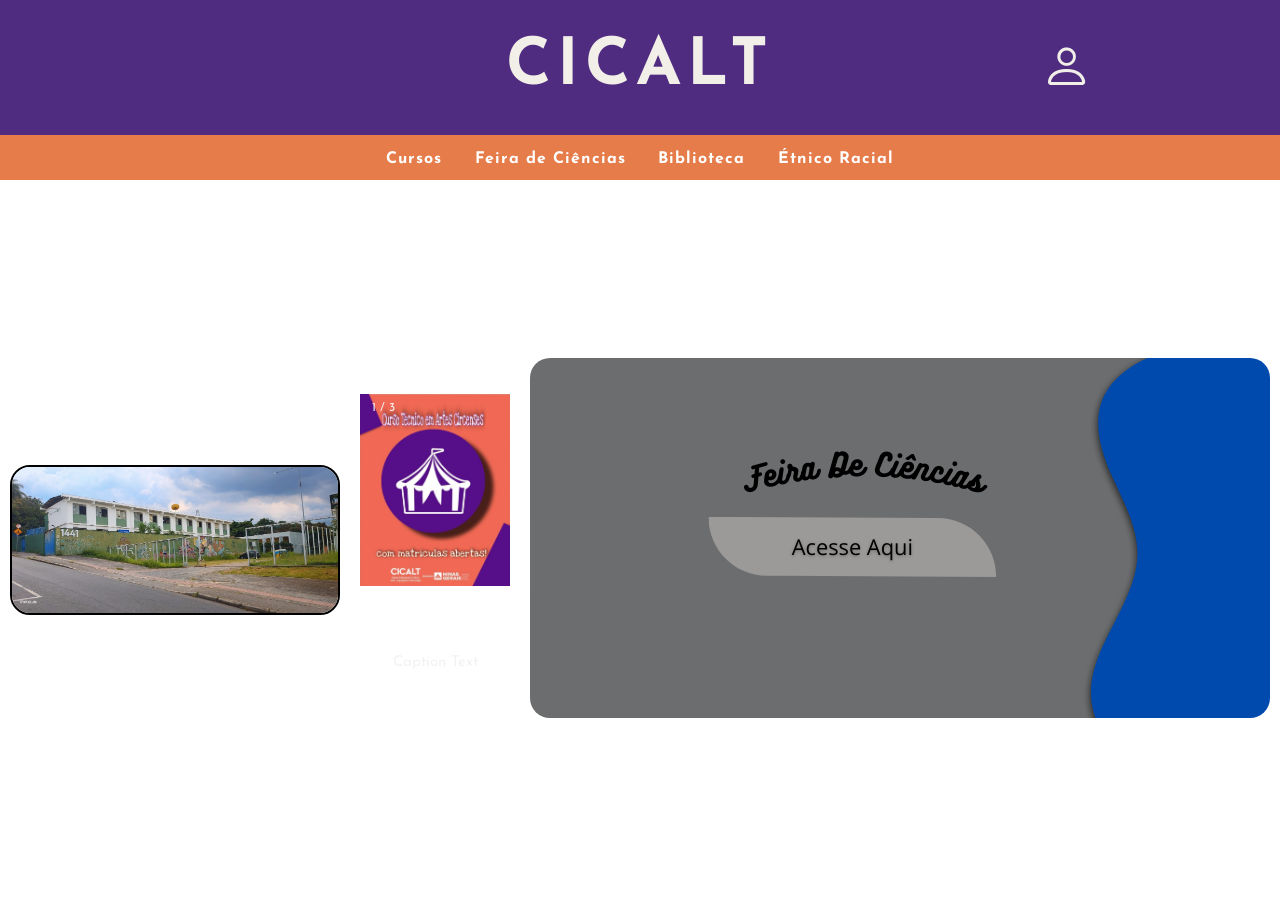
==== index.html @ 061eca3e "Add files via upload" ====
<!DOCTYPE html>
<html lang="en">

<head>
    <meta charset="UTF-8">
    <meta name="viewport" content="width=device-width, initial-scale=1.0">
    <link rel="icon" href="icon\cicalt-logo.ico" type="image/x-icon"/>
    <title>CICALT</title>
    <link rel="stylesheet" href="https://cdn.jsdelivr.net/npm/bootstrap-icons@1.3.0/font/bootstrap-icons.css">
    <link rel="stylesheet" href="jornal.css">
    <link href='https://fonts.googleapis.com/css?family=Josefin Sans' rel='stylesheet'>
    <link href='https://fonts.googleapis.com/css?family=Khand' rel='stylesheet'>
</head>

<body>
    <header>
        <div class="wario">
            <h1 class="logo"><a href="index.html">CICALT</a></h1>
        </div>
        <div class="logo2">
        </div>
        <div>
            <a href="https://cidadao.mg.gov.br/"><button class="painel"><i class="bi bi-person"></i></button></a>
        </div>
    </header>
    <nav>
        <a href="curso1.html" target="_blank"><p>Cursos</p></a>
        <a href="feira.html" target="_blank"><p>Feira de Ciências</p></a>
        <a href="http://192.168.0.74/Biblivre5"><p>Biblioteca</p></a>
        <a href="er.html" target="_blank"><p>Étnico Racial</p></a>

    </nav>
    <div class="jornalMenu">
        <div class="photo">
            <img src="icon\20240229_153836~2.jpg" alt="cicalt" style="border-radius: 17px; border: black 2px solid; padding: 0px; border-radius: 20px;">
        </div>
        <div class="textpoto slideshow-container">
            <div class="mySlides fade">
                <div class="numbertext">1 / 3</div>
                <img src="Cicalt_Imagems/Artes_C.png" style="width: 100%;">
                <div class="text">Caption Text</div>
              </div>
            
              <div class="mySlides fade">
                <div class="numbertext">2 / 3</div>
                <img src="Cicalt_Imagems/Artes_C.png" style="width: 100%;">
              </div>
        
              <div class="mySlides fade">
                <div class="numbertext">3 / 3</div>
                <img src="Cicalt_Imagems/Teatro.png" style="width: 100%">
              </div>
            </div>
            <div class="events">
                <div class="titleEvents">
                    <a href="file:///C:/Users/3%C2%B0DS/Desktop/site-main/site-main/view/feira.html"><img src="Cicalt_Imagems/Feira.png" alt="" style="border-radius: 20px;"></a>
                </div>
        </div>
    </div>
    <script src="jornal.js"></script>
---- jornal.css ----
@media screen and (max-width: 600px) {
    body {
        grid-template-rows: 15vh 10vh 100vh;
        grid-template-columns: 1fr;
    }
}

::-webkit-scrollbar {
    width: 0px;
}

body {
    margin: 0;
    display: grid;
    grid-template-columns: 1fr;
    grid-template-rows: 15vh 5vh 80vh;  
    width: 100%;
    font-family: 'Josefin Sans';
}

h1 {
    margin: 0;
}

header {
    background-color: #4F2C80;
    height: 100%;
    display: grid;
    grid-template-columns: 1fr 1fr 1fr;
    grid-template-rows: 1fr;
    justify-items: center;
    align-items: center;
}

header > div {
    display: flex;
    justify-content: center;
    align-items: center;
    height: 100%;
    width: 40%;
    grid-column: 2.5;
}

.logo {
    font-weight: bolder;
    color: #F2EFE9;
    letter-spacing: 6px;
    font-family: 'Josefin Sans';
    font-size: 65px;
}

.wario {
    grid-column: 2;
    grid-row: 1;
}

.logo > a{
    text-decoration: none;
    color: #F2EFE9;
}

.logo > a:link{
    color: #F2EFE9;
}

.logo2 {
    font-weight: 900;
    font-size: 100%;
    color: #F2EFE9;
    letter-spacing: 10px;
    font-family: 'Josefin Sans';
    display: flex;
    flex-direction: column;
}

.logo2 > a {
    color: white;
    text-decoration: none;
    padding: 1%;
}

nav {
    background-color: #E57C4A;
    height: 5vh;
    display: flex;
    justify-content: center;
    align-items: center;
    font-family: 'Josefin Sans';
    color: #F2EFE9;
    font-size: 100%;
    letter-spacing: 1px;
}

nav > a {
    margin: 0 10px;
    font-weight: bold;
    color: white;
    text-decoration: none;
    height: 100%;
    padding: 0px 0.5%;
    transition: background-color .2s ease-in;
    border-radius: 0px 0px 20px 20px;
}

main {
    background-color: white;
    height: 80vh;
    display: flex;
    align-items: center;
    justify-content: center;
}

.painel {
    background-color: transparent;   
    border: 0px;
    width: 100px;
    height: 70%;
}

.painel > i {
    font-size: 50px;
    color:#F2EFE9;
}

.painel > i:hover, .logo2 > a:hover{
    color: #E57C4A;
}

nav > a:hover {
    background-color: #4F2C80;
    border-radius: 0px 0px 20px 20px;
}


.jornalMenu{
    display: grid;
    grid-template-columns: 2fr 1fr 1fr;
    margin: 10px;
    align-content: center;
    justify-content: center;
}

.textpoto{
    align-self: center;
    justify-content: center;
    text-align: center;
    margin: 0px 10px !important;
    overflow-y: scroll;
    height: 80%;
}
@media screen and (max-width: 600px) {
    .jornalMenu{
        grid-template-columns: 1fr 1fr;
        grid-template-rows: 1fr 1fr 1fr;
    }
}
@media screen and (max-width: 600px){
    .photo{
        grid-column: span 3;
    }
}

.photo{
    display: flex;
    justify-content: center;
    margin-right: 10px;
    height: 100%;
    align-items: center;
}

.photo > img{
    width: 100%;
    height: 740;
}

.textpoto > h2{
    text-align: left;
    justify-self: center;
    text-wrap: wrap;
    min-width: fit-content;
    width: min-content;
}

.textpoto > p{
    text-wrap: wrap;
    text-align: left;
    margin: 10px;
    word-wrap: break-word;
    justify-content: center;
}

.events{
    justify-content: center;
    text-align: center;
    align-content: center;
    margin-left: 10px;
}

.titleEvents {
    height: 100%;
    align-content: center;
}

.contentEvents{
    min-width: fit-content;
}

.pastEvents{
    grid-column: span 3;
    display: grid;
    text-align: center;
    margin: 5px;
    max-height: fit-content;
    height: 350px;
}

.pastEvents > h1{
    margin: 15px;
    font-weight: bolder;
}

.ConteudoEvents{
    display: grid;
    grid-template-columns: 1fr 1fr 1fr;
    grid-template-rows: 1fr 1fr;
    overflow-y: scroll;
}

@media screen and (max-width: 600px) {
    .ConteudoEvents{
        grid-template-columns: 1fr;
        grid-template-rows: 1fr 1fr 1fr;
    }
}

h2 {
    font-size: 40px;
}

* {box-sizing:border-box}

/* Slideshow container */
.slideshow-container {
max-width: 1000px;
position: relative;
margin: auto;
}

/* Hide the images by default */
.mySlides {
display: none;
}

/* Next & previous buttons */
.prev, .next {
cursor: pointer;
position: absolute;
top: 50%;
width: auto;
margin-top: -22px;
padding: 16px;
color: white;
font-weight: bold;
font-size: 18px;
transition: 0.6s ease;
border-radius: 0 3px 3px 0;
user-select: none;
}

/* Position the "next button" to the right */
.next {
right: 0;
border-radius: 3px 0 0 3px;
}

/* On hover, add a black background color with a little bit see-through */
.prev:hover, .next:hover {
background-color: rgba(0,0,0,0.8);
}

/* Caption text */
.text {
color: #f2f2f2;
font-size: 15px;
padding: 8px 12px;
position: absolute;
bottom: 8px;
width: 100%;
text-align: center;
}

/* Number text (1/3 etc) */
.numbertext {
color: #f2f2f2;
font-size: 12px;
padding: 8px 12px;
position: absolute;
top: 0;
}

/* The dots/bullets/indicators */
.dot {
cursor: pointer;
height: 15px;
width: 15px;
margin: 0 2px;
background-color: #bbb;
border-radius: 50%;
display: inline-block;
transition: background-color 0.6s ease;
}

.active, .dot:hover {
background-color: #717171;
}

/* Fading animation */
.fade {
animation-name: fade;
animation-duration: 1.5s;
}

@keyframes fade {
from {opacity: .4}
to {opacity: 1}
}
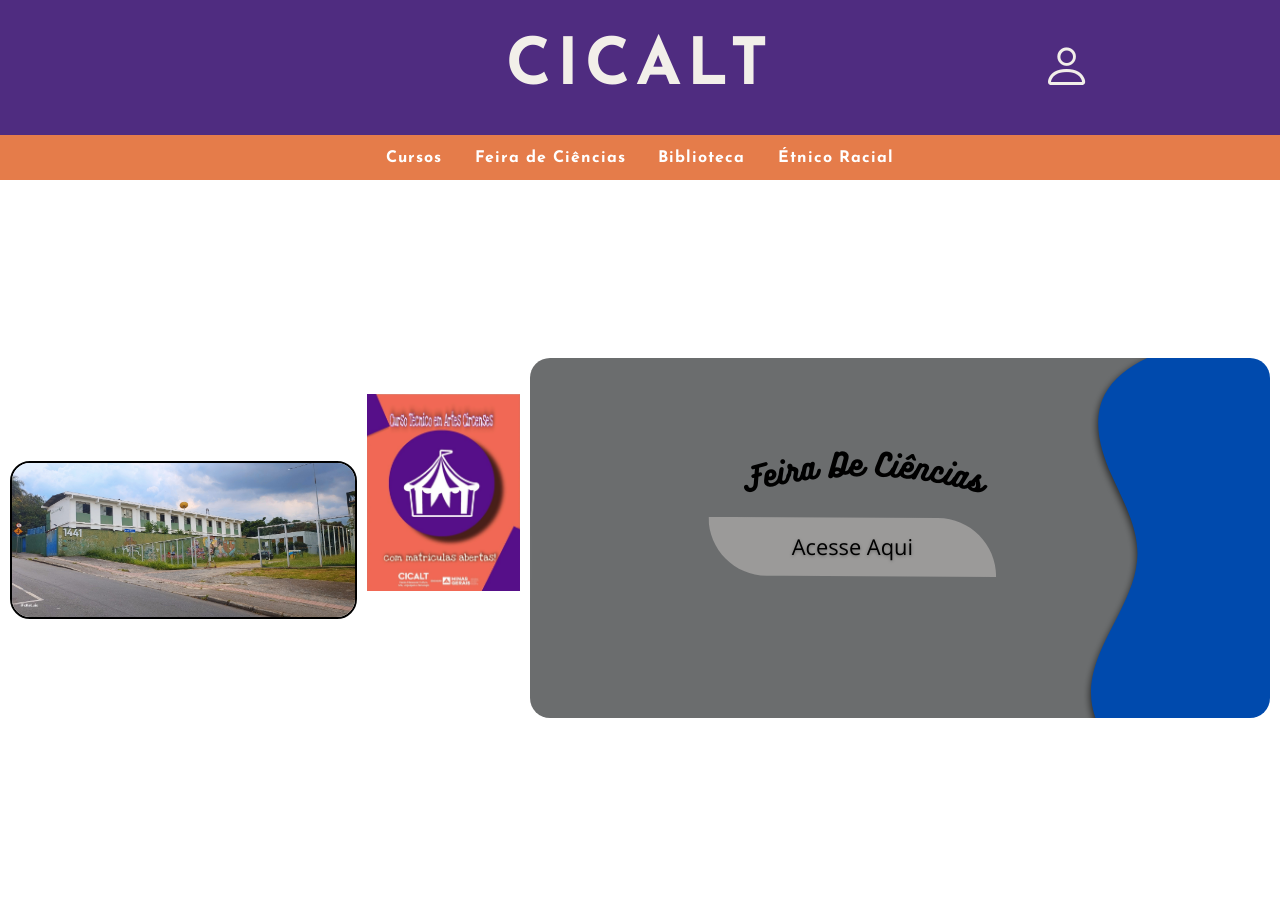
==== commit 6b39cf0d: "Update index.html" ====
--- a/index.html
+++ b/index.html
@@ -36,18 +36,17 @@
         </div>
         <div class="textpoto slideshow-container">
             <div class="mySlides fade">
-                <div class="numbertext">1 / 3</div>
+                <div class="numbertext"></div>
                 <img src="Cicalt_Imagems/Artes_C.png" style="width: 100%;">
-                <div class="text">Caption Text</div>
               </div>
             
               <div class="mySlides fade">
-                <div class="numbertext">2 / 3</div>
+                <div class="numbertext"></div>
                 <img src="Cicalt_Imagems/Artes_C.png" style="width: 100%;">
               </div>
         
               <div class="mySlides fade">
-                <div class="numbertext">3 / 3</div>
+                <div class="numbertext"></div>
                 <img src="Cicalt_Imagems/Teatro.png" style="width: 100%">
               </div>
             </div>
@@ -57,4 +56,4 @@
                 </div>
         </div>
     </div>
-    <script src="jornal.js"></script>+    <script src="jornal.js"></script>
--- a/jornal.css
+++ b/jornal.css
@@ -96,7 +96,6 @@
     font-weight: bold;
     color: white;
     text-decoration: none;
-    height: 100%;
     padding: 0px 0.5%;
     transition: background-color .2s ease-in;
     border-radius: 0px 0px 20px 20px;
@@ -150,20 +149,20 @@
 }
 @media screen and (max-width: 600px) {
     .jornalMenu{
-        grid-template-columns: 1fr 1fr;
+        grid-template-columns: 1fr;
         grid-template-rows: 1fr 1fr 1fr;
     }
 }
 @media screen and (max-width: 600px){
     .photo{
         grid-column: span 3;
+        margin: 0;
     }
 }
 
 .photo{
     display: flex;
     justify-content: center;
-    margin-right: 10px;
     height: 100%;
     align-items: center;
 }
@@ -172,6 +171,48 @@
     width: 100%;
     height: 740;
 }
+
+@media screen and (max-width: 600px) {
+    .photo > img {
+        width: 350px;
+        height: 200px;
+    }
+}
+
+@media screen and (max-width: 600px) {
+    a > img {
+        width: 300px;
+        height: 150px;
+        grid-column: span 2;
+    }
+    .slideshow-container {
+        grid-row: 3;
+        height: 150px;
+        width: 300px;
+        justify-self: center;
+        align-self: center;
+        display: none;
+    }
+    .events {
+        display: flex;
+        align-content: center;
+    }
+    .mySlides > img {
+        height: 140px;
+        width: 300px;
+        align-self: center;
+    }
+    .events {
+        margin: 0;
+    }
+}
+
+@media screen and (max-width: 600px) {
+    .titleEvents {
+        width: 300px;
+        height: 200px;
+    }
+}   
 
 .textpoto > h2{
     text-align: left;
@@ -193,7 +234,6 @@
     justify-content: center;
     text-align: center;
     align-content: center;
-    margin-left: 10px;
 }
 
 .titleEvents {
@@ -323,4 +363,4 @@
 @keyframes fade {
 from {opacity: .4}
 to {opacity: 1}
-}+}
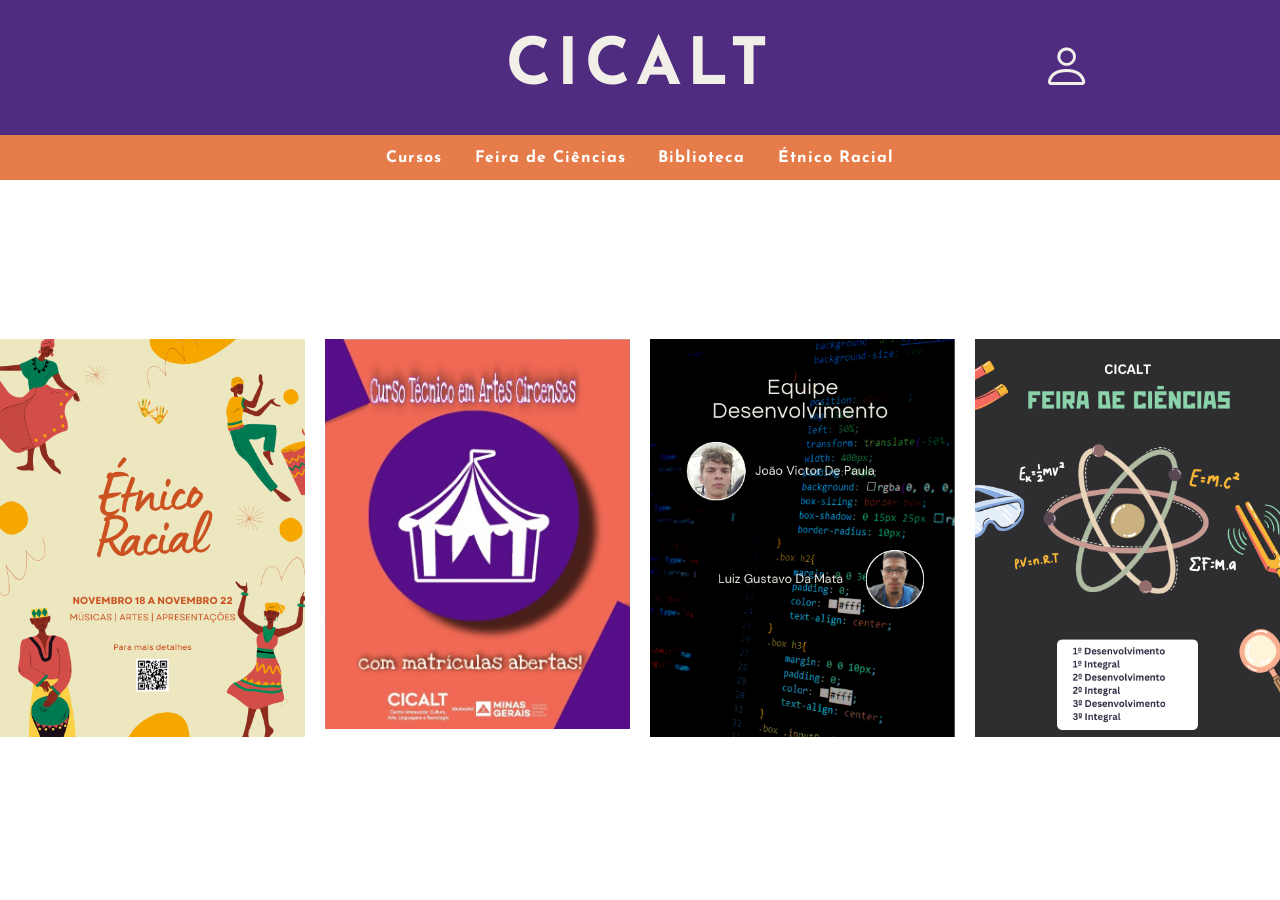
==== commit 9384addf: "Add files via upload" ====
--- a/index.html
+++ b/index.html
@@ -28,32 +28,51 @@
         <a href="feira.html" target="_blank"><p>Feira de Ciências</p></a>
         <a href="http://192.168.0.74/Biblivre5"><p>Biblioteca</p></a>
         <a href="er.html" target="_blank"><p>Étnico Racial</p></a>
-
     </nav>
-    <div class="jornalMenu">
-        <div class="photo">
-            <img src="icon\20240229_153836~2.jpg" alt="cicalt" style="border-radius: 17px; border: black 2px solid; padding: 0px; border-radius: 20px;">
+    <main class="jornalMenu">
+        <div class="textpoto slideshow-container">
+            <div class="mySlides1 fade">
+                <a href="er.html"><img src="Cicalt_Imagems/Ec_1.png" style="width: 100%;"></a>
+            </div>
+            <div class="mySlides1 fade">
+                <a href="er.html"><img src="Cicalt_Imagems/Ec_2.png" style="width: 100%;"></a>
+            </div>
+            <div class="mySlides1 fade">
+                <a href="er.html"><img src="Cicalt_Imagems/Ec_3.png" style="width: 100%"></a>
+            </div>  
         </div>
         <div class="textpoto slideshow-container">
-            <div class="mySlides fade">
-                <div class="numbertext"></div>
-                <img src="Cicalt_Imagems/Artes_C.png" style="width: 100%;">
-              </div>
-            
-              <div class="mySlides fade">
-                <div class="numbertext"></div>
-                <img src="Cicalt_Imagems/Artes_C.png" style="width: 100%;">
-              </div>
-        
-              <div class="mySlides fade">
-                <div class="numbertext"></div>
-                <img src="Cicalt_Imagems/Teatro.png" style="width: 100%">
-              </div>
+            <div class="mySlides2 fade">
+                <a href=""><img src="Cicalt_Imagems/Artes_C.png" style="width: 100%;"></a>
             </div>
-            <div class="events">
-                <div class="titleEvents">
-                    <a href="file:///C:/Users/3%C2%B0DS/Desktop/site-main/site-main/view/feira.html"><img src="Cicalt_Imagems/Feira.png" alt="" style="border-radius: 20px;"></a>
-                </div>
+            <div class="mySlides2 fade">
+                <a href=""><img src="Cicalt_Imagems/Artes_C.png" style="width: 100%;"></a>
+            </div>
+            <div class="mySlides2 fade">
+                <a href=""><img src="Cicalt_Imagems/Teatro.png" style="width: 100%"></a>
+            </div>
         </div>
-    </div>
-    <script src="jornal.js"></script>
+        <div class="textpoto slideshow-container">
+            <div class="mySlides3 fade">
+                <a href="#"><img src="Cicalt_Imagems/dev_1.png" style="width: 100%;"></a>
+            </div>
+            <div class="mySlides3 fade">
+                <a href="#"><img src="Cicalt_Imagems/dev_2.png" style="width: 100%;"></a>
+            </div>
+            <div class="mySlides3 fade">
+                <a href="#"><img src="Cicalt_Imagems/dev_1.png" style="width: 100%"></a>
+            </div>
+        </div>
+        <div class="textpoto slideshow-container">
+            <div class="mySlides4 fade">
+                <a href="https://wafu319.github.io/Cicalt.com/feira.html"><img src="Cicalt_Imagems/feira_1.png" style="width: 100%;"></a>
+            </div>
+            <div class="mySlides4 fade">
+                <a href="https://wafu319.github.io/Cicalt.com/feira.html"><img src="Cicalt_Imagems/feira_2.png" style="width: 100%;"></a>
+            </div>
+            <div class="mySlides4 fade">
+                <a href="https://wafu319.github.io/Cicalt.com/feira.html"><img src="Cicalt_Imagems/feira_1.png" style="width: 100%"></a>
+            </div>
+        </div>
+    </main>
+    <script src="jornal.js"></script>
--- a/jornal.css
+++ b/jornal.css
@@ -133,17 +133,18 @@
 
 .jornalMenu{
     display: grid;
-    grid-template-columns: 2fr 1fr 1fr;
-    margin: 10px;
+    grid-template-columns: 1fr 1fr 1fr 1fr;
+    margin: 0px;
     align-content: center;
     justify-content: center;
+    gap: 20px;
 }
 
 .textpoto{
     align-self: center;
     justify-content: center;
     text-align: center;
-    margin: 0px 10px !important;
+    margin: 0px 0px !important;
     overflow-y: scroll;
     height: 80%;
 }
@@ -187,8 +188,8 @@
     }
     .slideshow-container {
         grid-row: 3;
-        height: 150px;
-        width: 300px;
+        height: 100%;
+        width: 100%;
         justify-self: center;
         align-self: center;
         display: none;
@@ -213,6 +214,16 @@
         height: 200px;
     }
 }   
+
+.mySlides {
+    height: 100%;
+    width: 100%;
+}
+
+.textpoto {
+    width: 100%;
+    height: 100%;
+}
 
 .textpoto > h2{
     text-align: left;
@@ -364,3 +375,4 @@
 from {opacity: .4}
 to {opacity: 1}
 }
+
